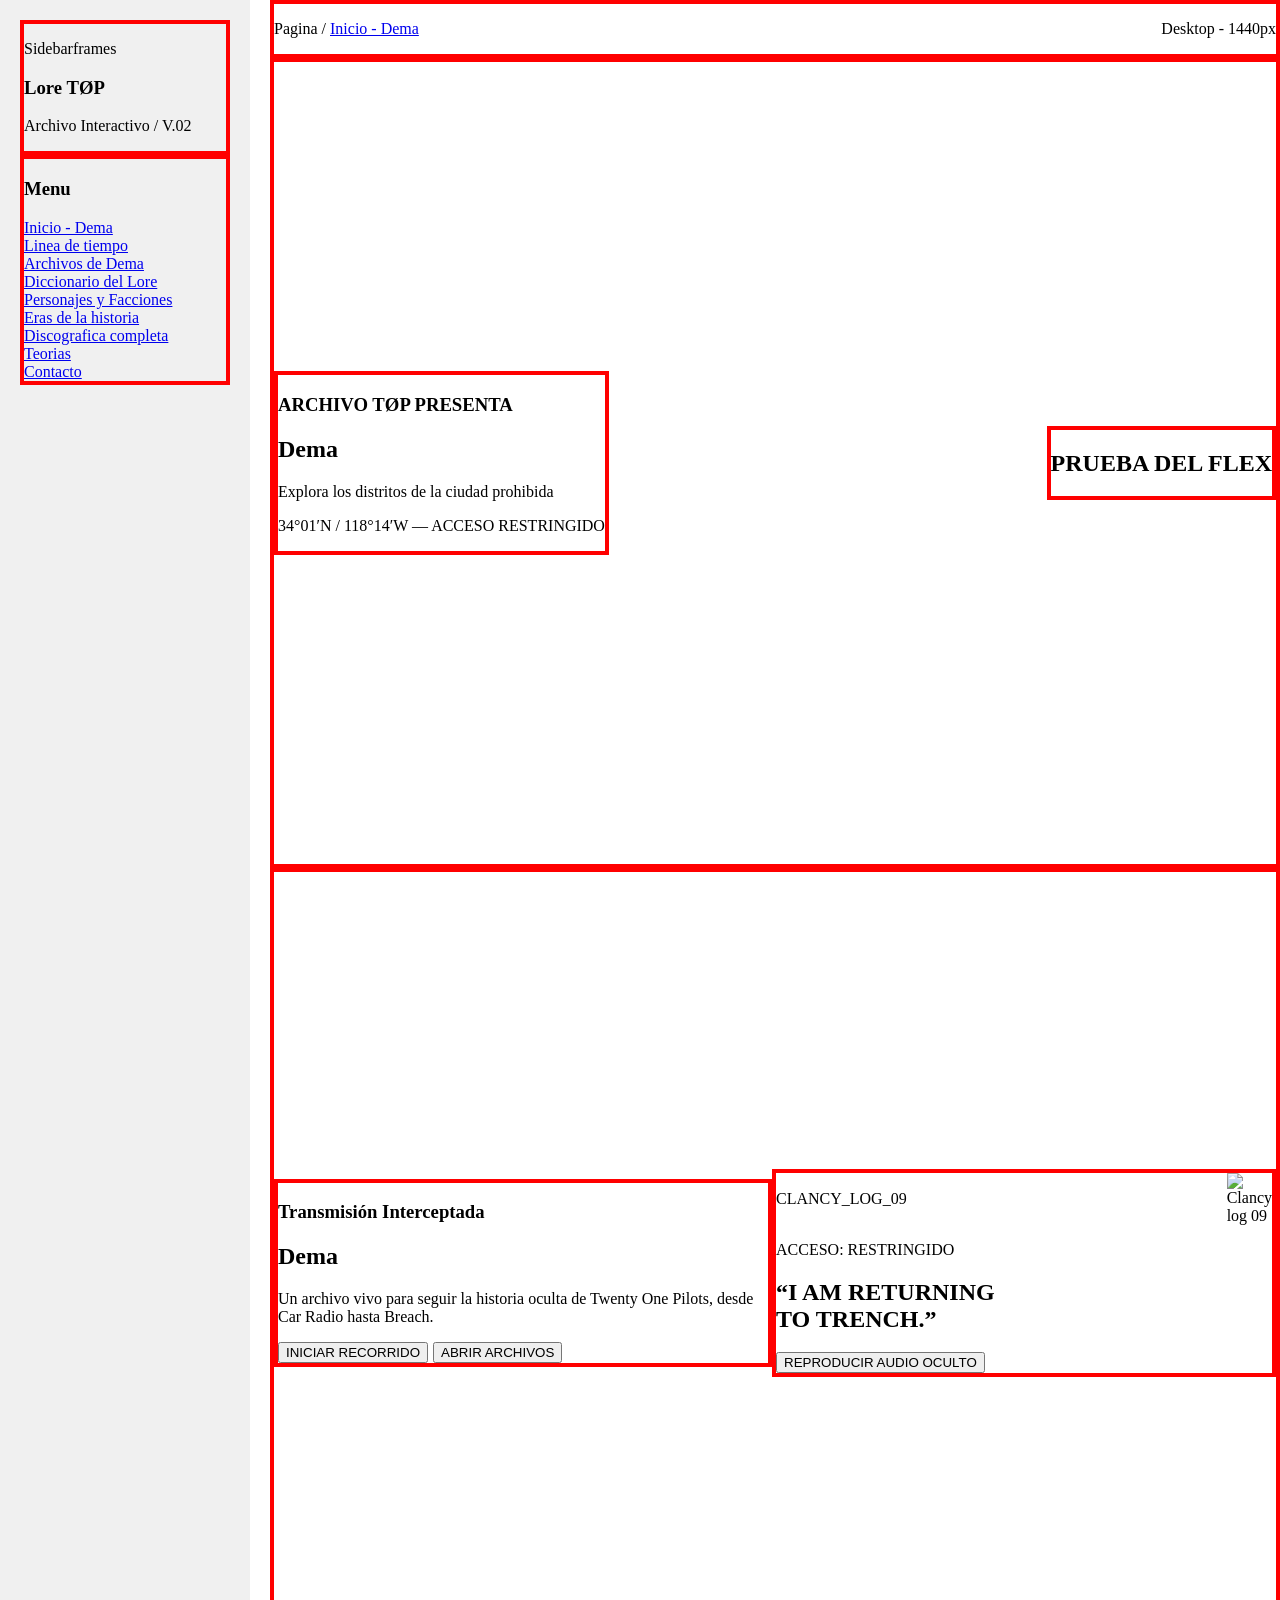
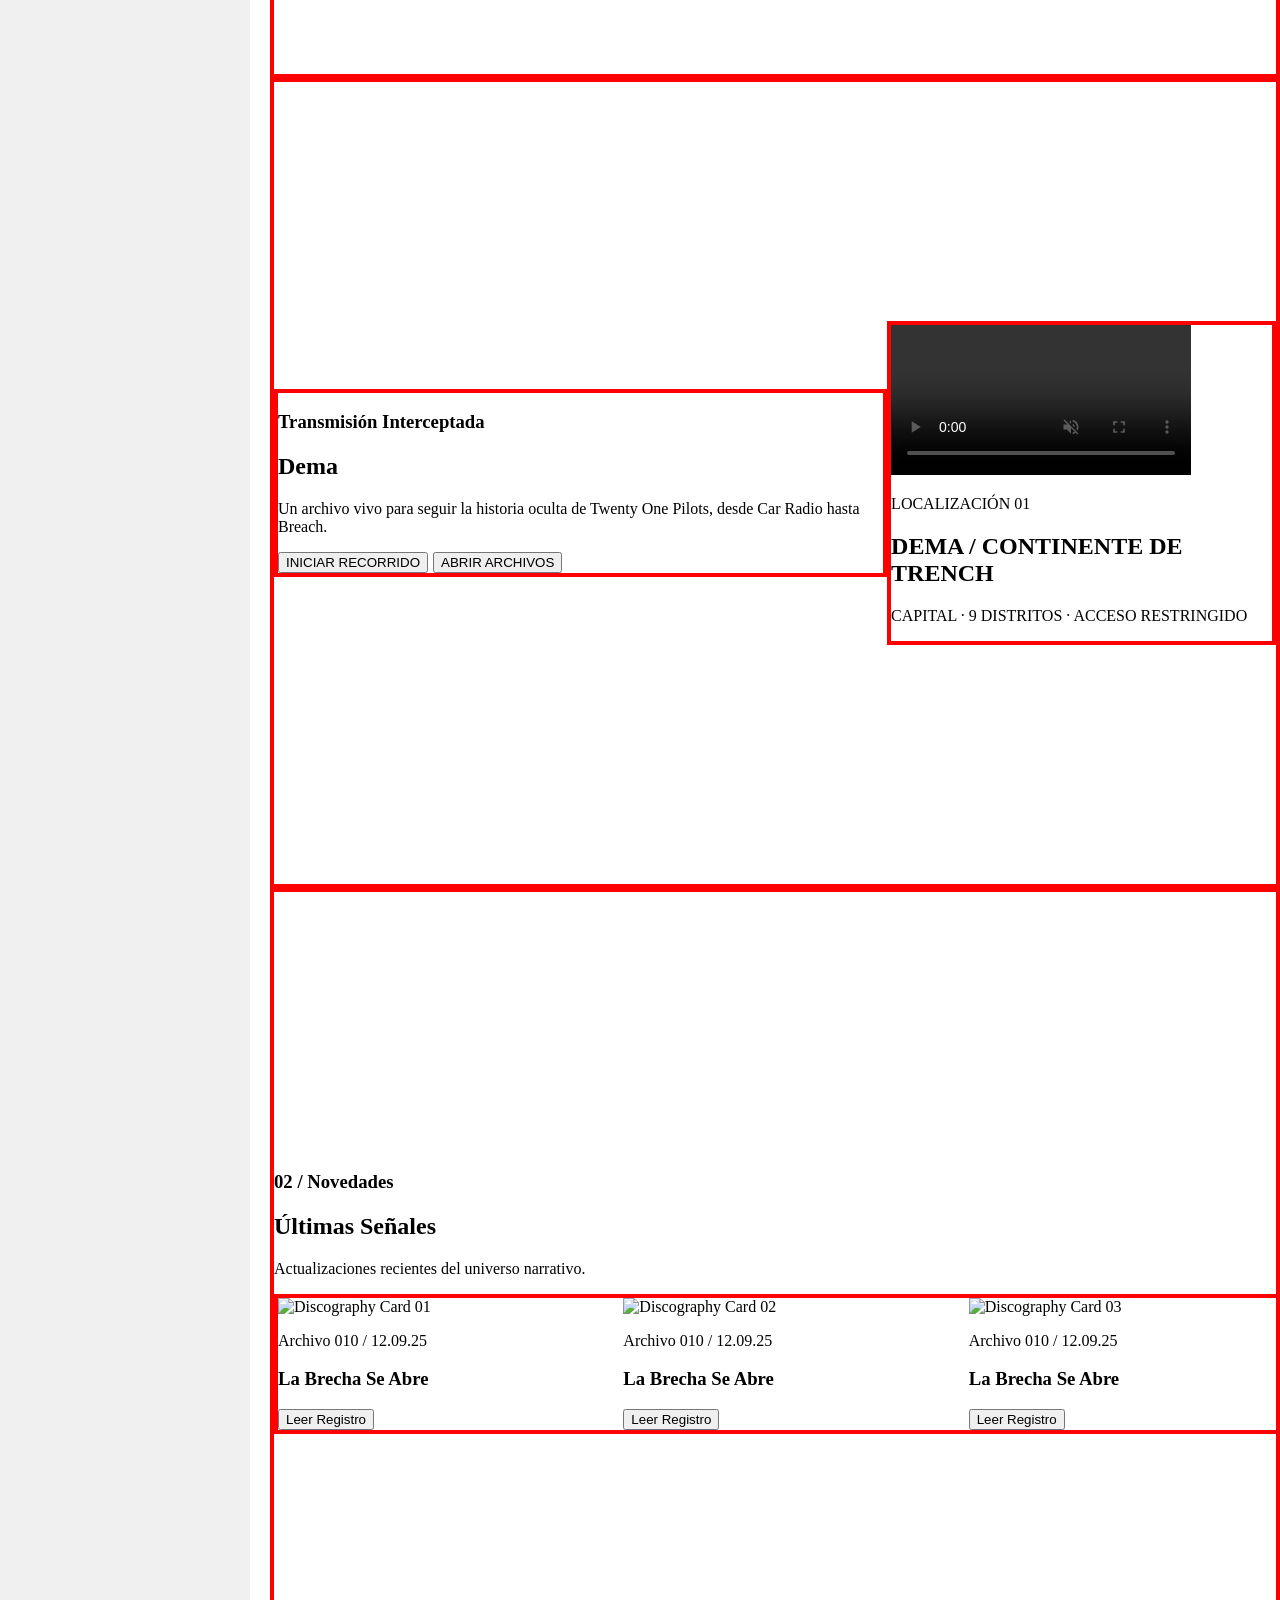
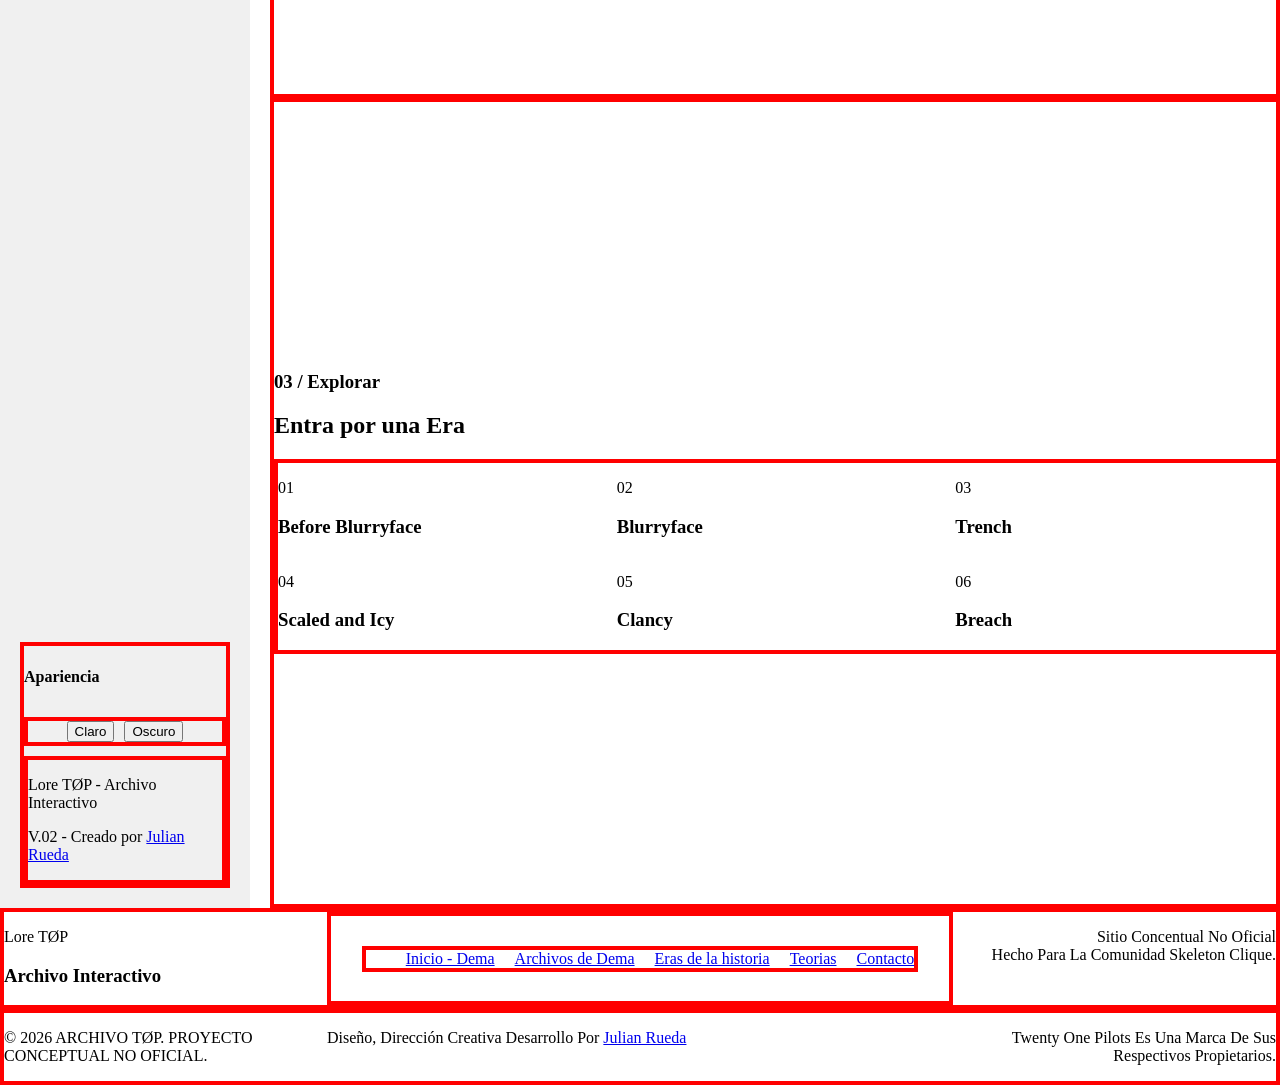
==== index.html @ 6f0a51bf "Lore TØP web: páginas, estilos, README con diagrama Mermaid y capturas de Figma" ====
<!DOCTYPE html>
<html lang="es">

<head>
    <meta charset="UTF-8" />
    <meta name="viewport" content="width=device-width, initial-scale=1.0" />
    <title>Lore TØP - HOME</title>
    <link rel="icon" type="image/x-icon" href="#" />
    <link rel="stylesheet" href="css/index.css" />
    <script src="js\index.js"></script>
</head>

<body>

    <div class="App">
        <aside class="Sidebar">
            <header class="Sidebar-header">
                <div class="Sidebar-primary">
                    <div class="Brand">
                        <p class="Brand-kicker">Sidebarframes</p>
                        <h3 class="Brand-name">Lore TØP</h3>
                        <p class="Brand-meta">Archivo Interactivo / V.02</p>
                    </div>
                    <nav class="Menu" aria-label="Navegacion principal">
                        <h3 class="Menu-title">Menu</h3>
                        <ul class="Menu-list">
                            <li class="Menu-item"><a href="#">Inicio - Dema</a></li>
                            <li class="Menu-item"><a href="#">Linea de tiempo</a></li>
                            <li class="Menu-item"><a href="#">Archivos de Dema</a></li>
                            <li class="Menu-item"><a href="#">Diccionario del Lore</a></li>
                            <li class="Menu-item"><a href="#">Personajes y Facciones</a></li>
                            <li class="Menu-item"><a href="#">Eras de la historia</a></li>
                            <li class="Menu-item"><a href="#">Discografica completa</a></li>
                            <li class="Menu-item"><a href="#">Teorias</a></li>
                            <li class="Menu-item"><a href="#">Contacto</a></li>
                        </ul>
                    </nav>
                </div>
                <div class="Sidebar-secondary">
                    <h4 class="Appearance-title">Apariencia</h4>
                    <div class="Appearance">

                        <button class="Appearance-button Appearance-button--light">Claro</button>
                        <button class="Appearance-button Appearance-button--dark">Oscuro</button>
                    </div>

                    <footer class="SidebarFooter">
                        <p class="SidebarFooter-text">Lore TØP - Archivo Interactivo</p>
                        <p class="SidebarFooter-text">V.02 - Creado por <a href="https://julirueda.com"
                                target="_blank">Julian Rueda</a></p>
                    </footer>
                </div>
            </header>
        </aside>

        <main class="Main">
            <div class="Main-toolbar">
                <div class="Breadcrumbs">
                    <p>Pagina / <a href="#" class="Breadcrumbs-link">Inicio - Dema</a></p>
                </div>
                <div class="DisplayInfo">
                    <p>Desktop - 1440px</p>
                </div>
            </div>

            <section class="Hero">
                <div class="Hero-welcome">
                    <h3 class="Hero-kicker">ARCHIVO TØP PRESENTA</h3>
                    <h1 class="Hero-title">Dema</h1>
                    <p class="Hero-description">Explora los distritos de la ciudad prohibida</p>
                    <p class="Hero-meta">34°01′N / 118°14′W — ACCESO RESTRINGIDO</p>
                </div>

                <div class="MapPreview">
                    <div class="MapPreview-map">
                        <!-- Aqui va un mapa interactivo de la ciudad de Dema. -->
                    </div>
                    <h2 class="MapPreview-title">PRUEBA DEL FLEX</h2>
                </div>
            </section>

            <section class="Archive">
                <div class="Archive-description">
                    <h3 class="Archive-kicker">Transmisión Interceptada</h3>
                    <h2 class="Archive-title">Dema</h2>
                    <p class="Archive-text">Un archivo vivo para seguir la historia oculta de Twenty One
                        Pilots, desde Car Radio hasta Breach.</p>
                    <div class="ButtonGroup">
                        <button class="Button Button--primary">INICIAR RECORRIDO</button>
                        <button class="Button Button--secondary">ABRIR ARCHIVOS</button>
                    </div>
                </div>

                <div class="Archive-player">
                    <article class="Player">
                        <header class="Player-header">
                            <p class="Player-log">CLANCY_LOG_09</p>
                            <img src="#" alt="Clancy log 09" class="Player-image">
                        </header>

                        <div class="Player-body">
                            <p class="Player-status">ACCESO: RESTRINGIDO</p>
                            <h2 class="Player-message">“I AM RETURNING <br>TO TRENCH.”</h2>
                            <button class="Player-button">REPRODUCIR AUDIO OCULTO</button>
                        </div>
                    </article>
                </div>
            </section>

            <section class="Context">
                <div class="Context-description">
                    <h3 class="Context-kicker">Transmisión Interceptada</h3>
                    <h2 class="Context-title">Dema</h2>
                    <p class="Context-text">Un archivo vivo para seguir la historia oculta de Twenty One
                        Pilots, desde Car Radio hasta Breach.</p>
                    <div class="ButtonGroup">
                        <button class="Button Button--primary">INICIAR RECORRIDO</button>
                        <button class="Button Button--secondary">ABRIR ARCHIVOS</button>
                    </div>
                </div>

                <div class="Context-location">
                    <article class="Location-description">
                        <video class="Location-video" loop controls muted autoplay lazy>
                            <source src="https://youtu.be/92XVwY54h5k?si=s4PcFjgbtSWYax2a" type="video/mp4">
                        </video>
                        <p class="Location-title">LOCALIZACIÓN 01</p>
                        <h2 class="Location-heading">DEMA / CONTINENTE DE TRENCH</h2>
                        <p class="Location-description">CAPITAL · 9 DISTRITOS · ACCESO RESTRINGIDO</p>
                    </article>
                </div>
            </section>

            <section class="Discography">
                <div class="Discography-description">
                    <h3 class="Discography-kicker">02 / Novedades</h3>
                    <h2 class="Discography-title">Últimas Señales</h2>
                    <p class="Discography-text">Actualizaciones recientes del universo narrativo.</p>
                    <div class="Discography-Cards">
                        <div class="Discography-Card">
                            <img src="#" alt="Discography Card 01" class="Discography-Card-image">
                            <p class="Discography-Card-subtitle">Archivo 010 / 12.09.25</p>
                            <h3 class="Discography-Card-title">La Brecha Se Abre</h3>
                            <button class="Discography-Card-button">Leer Registro</button>
                        </div>
                        <div class="Discography-Card">
                            <img src="#" alt="Discography Card 02" class="Discography-Card-image">
                            <p class="Discography-Card-subtitle">Archivo 010 / 12.09.25</p>
                            <h3 class="Discography-Card-title">La Brecha Se Abre</h3>
                            <button class="Discography-Card-button">Leer Registro</button>
                        </div>
                        <div class="Discography-Card">
                            <img src="#" alt="Discography Card 03" class="Discography-Card-image">
                            <p class="Discography-Card-subtitle">Archivo 010 / 12.09.25</p>
                            <h3 class="Discography-Card-title">La Brecha Se Abre</h3>
                            <button class="Discography-Card-button">Leer Registro</button>
                        </div>
                    </div>
                </div>
            </section>

            <section class="Eras">
                <div class="Eras-description">
                    <h3 class="Eras-kicker">03 / Explorar</h3>
                    <h2 class="Eras-title">Entra por una Era</h2>
                    <div class="Eras-Cards">
                        <div class="Eras-Card" href="#">
                            <p class="Discography-Card-subtitle">01</p>
                            <h3 class="Discography-Card-title">Before Blurryface</h3>
                        </div>
                        <div class="Eras-Card" href="#">
                            <p class="Discography-Card-subtitle">02</p>
                            <h3 class="Discography-Card-title">Blurryface</h3>
                        </div>
                        <div class="Eras-Card" href="#">
                            <p class="Discography-Card-subtitle">03</p>
                            <h3 class="Discography-Card-title">Trench</h3>
                        </div>
                        <div class="Eras-Card" href="#">
                            <p class="Discography-Card-subtitle">04</p>
                            <h3 class="Discography-Card-title">Scaled and Icy</h3>
                        </div>
                        <div class="Eras-Card" href="#">
                            <p class="Discography-Card-subtitle">05</p>
                            <h3 class="Discography-Card-title">Clancy</h3>
                        </div>
                        <div class="Eras-Card" href="#">
                            <p class="Discography-Card-subtitle">06</p>
                            <h3 class="Discography-Card-title">Breach</h3>
                        </div>
                    </div>
                </div>
            </section>
        </main>
    </div>
    <footer class="Footer">
        <div class="Footer-container">
            <div class="Footer-logo">
                <p class="Footer-kicker">Lore TØP</p>
                <h3 class="Footer-title">Archivo Interactivo</h3>
            </div>
            <div class="Footer-menu">
                <nav class="Footer-nav Align-center">
                    <ul class="Footer-list">
                        <li class="Footer-item"><a href="#">Inicio - Dema</a></li>
                        <li class="Footer-item"><a href="#">Archivos de Dema</a></li>
                        <li class="Footer-item"><a href="#">Eras de la historia</a></li>
                        <li class="Footer-item"><a href="#">Teorias</a></li>
                        <li class="Footer-item"><a href="#">Contacto</a></li>
                    </ul>
                </nav>
            </div>
            <div class="Footer-copyright">
                <p class="Footer-text Align-end">Sitio Concentual No Oficial<br>Hecho Para La Comunidad Skeleton Clique.
                </p>
            </div>
        </div>

        <div class="Footer-container">
            <div>
                <p class="Footer-text">© 2026 ARCHIVO TØP. PROYECTO CONCEPTUAL NO OFICIAL.</p>
            </div>
            <div>
                <p class="Footer-text Align-cente">Diseño, Dirección Creativa Desarrollo Por <a
                        href="https://julirueda.com" target="_blank">Julian Rueda</a></p>
            </div>
            <div>
                <p class="Footer-text Align-end">Twenty One Pilots Es Una Marca De Sus Respectivos Propietarios.</p>
            </div>
        </div>
    </footer>
</body>

</html>
---- css/index.css ----
*,
*::before,
*::after {
  box-sizing: border-box;
}

html,
body {
  margin: 0;
  padding: 0;
}


.App {
  display: grid;
  grid-template-columns: 250px 1fr;
  gap: 20px;
  min-height: 100vh;
}


.Sidebar {
  background-color: #f0f0f0;
  padding: 20px;
}

.Sidebar-header {
  display: flex;
  flex-direction: column;
  justify-content: space-between;
  min-height: 100%;
}

.Sidebar-primary {
  position: sticky;
  top: 0;
}

.Sidebar-secondary {
  display: flex;
  flex-direction: column;
  gap: 10px;
}


div.Brand {
  border: 0.25rem solid red;
}



nav.Menu {
  border: 0.25rem solid red;
}

.Sidebar-secondary {
  border: 0.25rem solid red;
}

.Menu-list {
  margin: 0;
  padding: 0;
  list-style: none;
}


.Appearance {
  display: flex;
  flex-direction: row;
  flex-wrap: nowrap;
  align-items: start;
  justify-content: center;
  gap: 10px;
  border: 0.25rem solid red;
}

.Appearance-button--light,
.Appearance-button--dark {
  min-width: 1rem;
}


.SidebarFooter {
  border: 0.25rem solid red;
}


.Main {
  min-width: 0;
}

.Main-toolbar {
  display: flex;
  justify-content: space-between;
  align-items: center;
  border: 0.25rem solid red;
}


.Breadcrumbs-link {
  text-decoration: underline;
}

.Hero {
  display: flex;
  justify-content: space-between;
  align-items: center;
  height: 90vh;
  border: 0.25rem solid red;
}

.Hero-welcome {
  border: 0.25rem solid red;
}


.MapPreview {
  border: 0.25rem solid red;
}


.Archive {
  display: flex;
  justify-content: space-between;
  align-items: center;
  height: 90vh;
  border: 0.25rem solid red;
}

.Archive-description {
  border: 0.25rem solid red;
}

.Archive-player {
  border: 0.25rem solid red;
}


.ButtonGroup {
  display: flex;
  justify-content: start;
  align-items: start;
  gap: 5px;
}

.Button--primary,
.Button--secondary {
  cursor: pointer;
}


.Player-header {
  display: flex;
  justify-content: space-between;
  align-items: center;
  gap: 20rem;
  width: 100%;
}

.Context {
  display: flex;
  justify-content: space-between;
  align-items: center;
  border: 0.25rem solid red;
  height: 90vh;
}

.Context-description,
.Context-location {
  border: 0.25rem solid red;
}

.Discography {
  display: grid;
  border: 0.25rem solid red;
  justify-content: space-between;
  align-items: center;
  height: 90vh;
}

.Discography-Cards {
  display: grid;
  grid-template-columns: repeat(3, 1fr);
  justify-content: space-between;
  align-items: center;
  min-width: 80vw;
  gap: 20px;
  margin: 0 auto;
  border: 0.25rem solid red;
}

.Eras {
  display: grid;
  border: 0.25rem solid red;
  justify-content: space-between;
  align-items: center;
  height: 90vh;
}

.Eras-Cards {
  display: grid;
  grid-template-columns: repeat(3, 1fr);
  grid-template-rows: 1fr 1fr;
  min-width: 80vw;
  align-content: center;
  border: 0.25rem solid red;
}

.Eras-card {
  display: flex;
  justify-content: center;
  align-items: center;
  border: 0.25rem solid red;
  padding: 5rem;
}

.Footer-container {
  display: grid;
  grid-template-columns: 1fr 2fr 1fr;
  gap: 10px;
  border: 0.25rem solid red;
}

.Footer-menu {
  border: 0.25rem solid red;
  display: flex;
  justify-content: center;
  align-items: center;
}

.Footer-list {
  display: flex;
  flex-direction: row;
  justify-content: center;
  align-items: center;
  gap: 20px;
  border: 0.25rem solid red;
}

li.Footer-item {
  list-style: none;
}

.Align-center {
  text-align: center;
  align-items: center;
}

.Align-end {

  text-align: end;
  align-content: center;
}
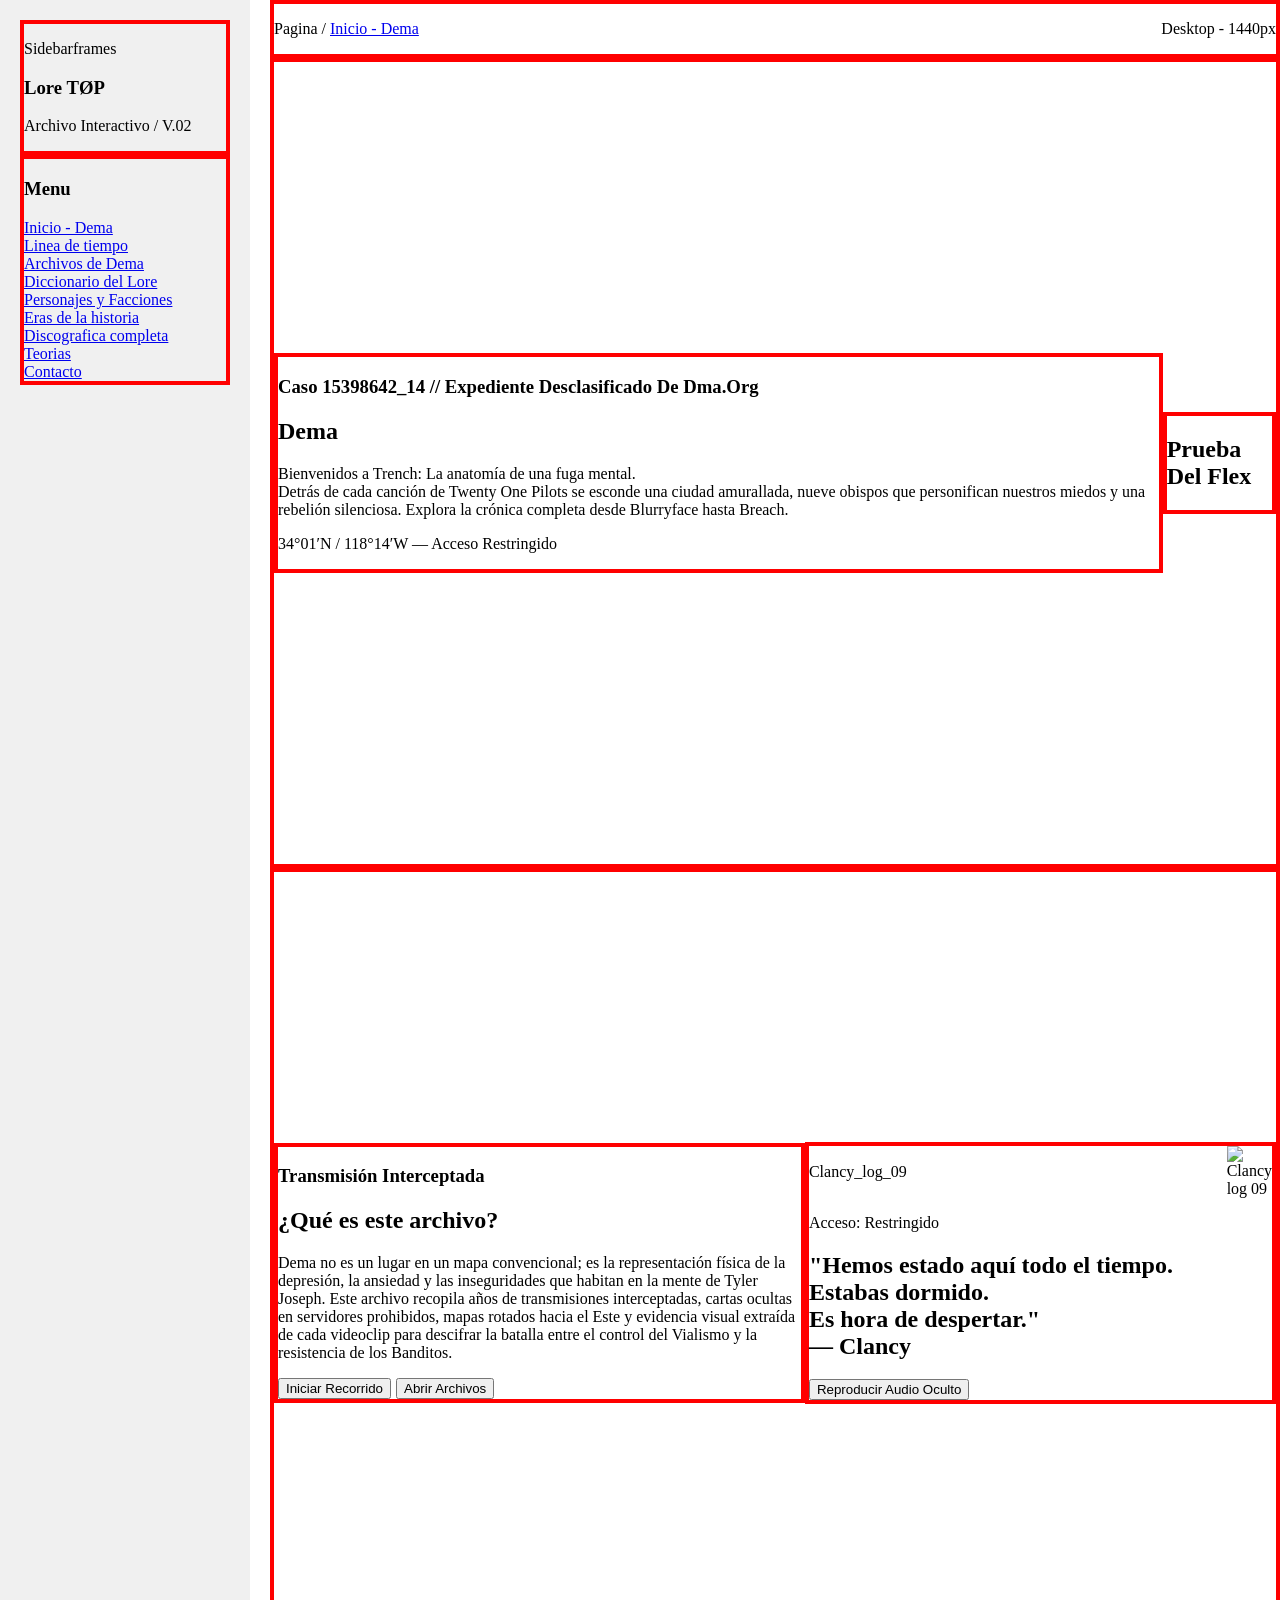
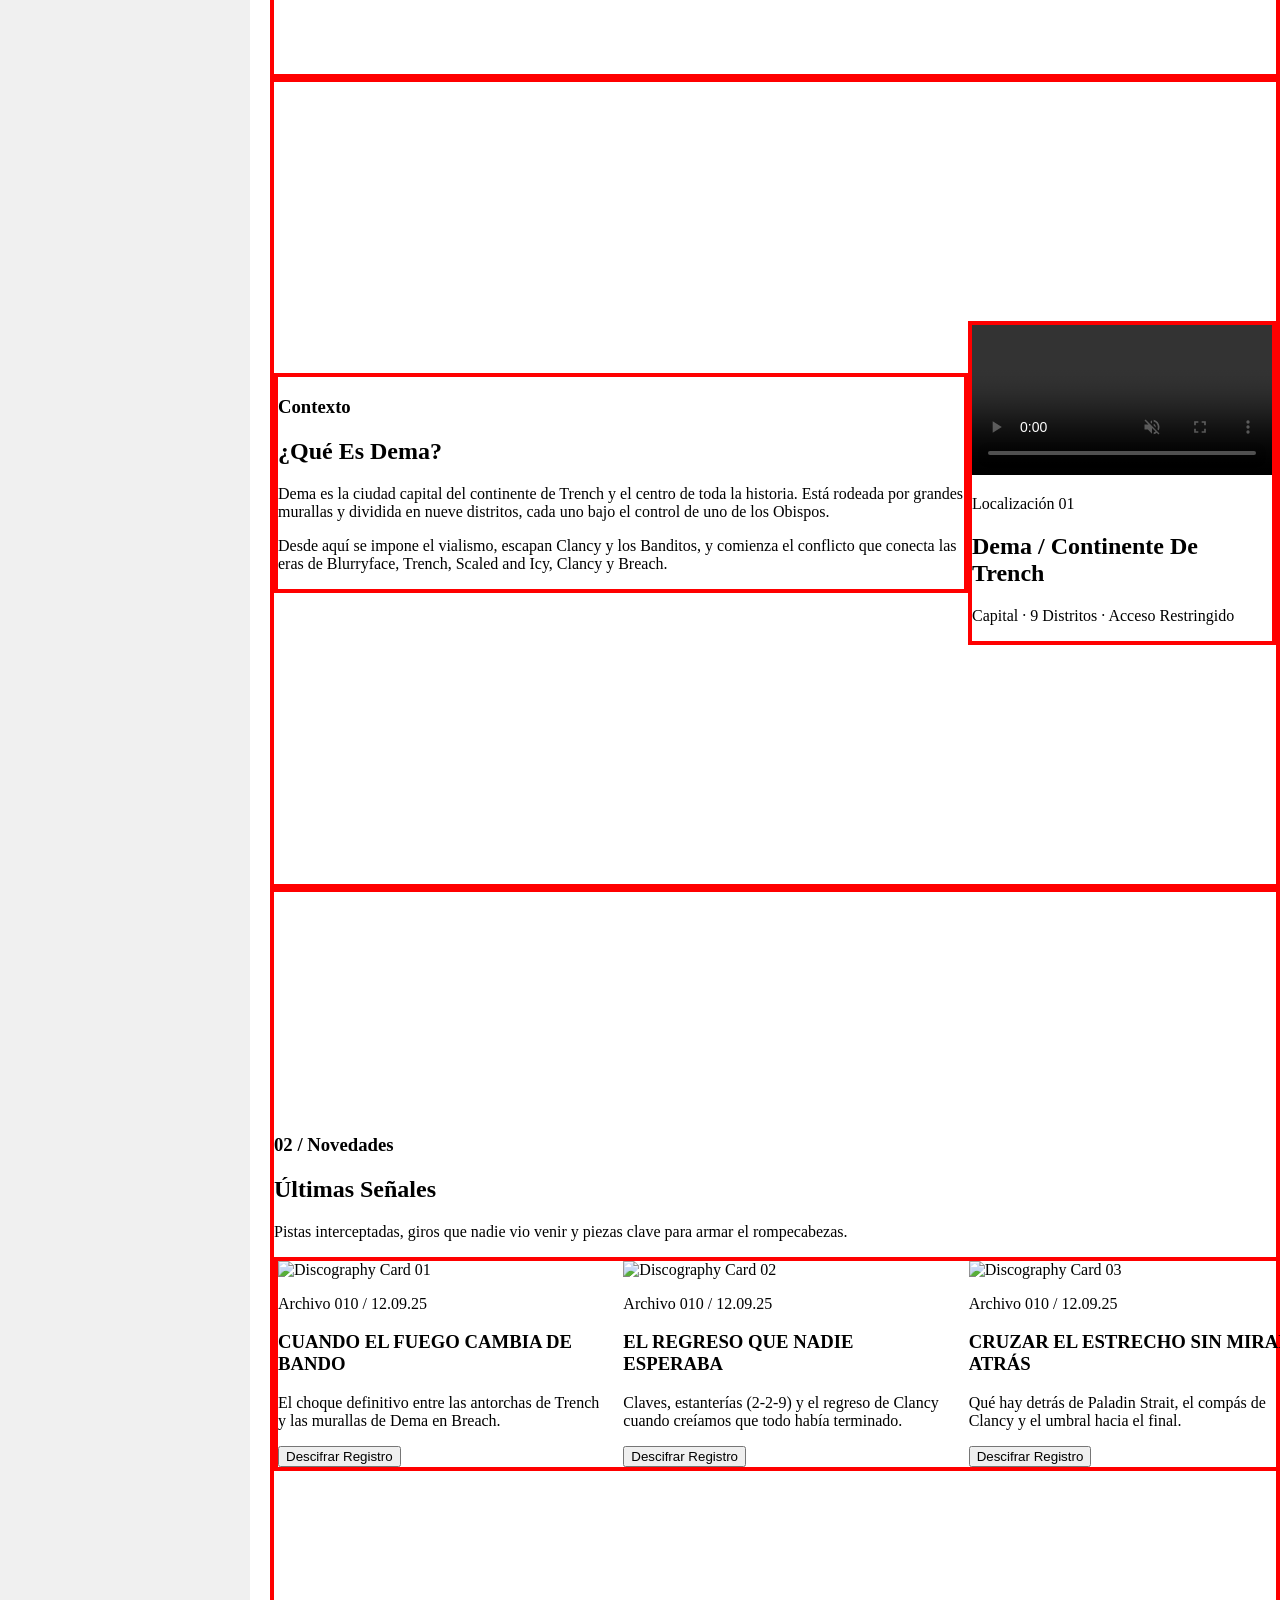
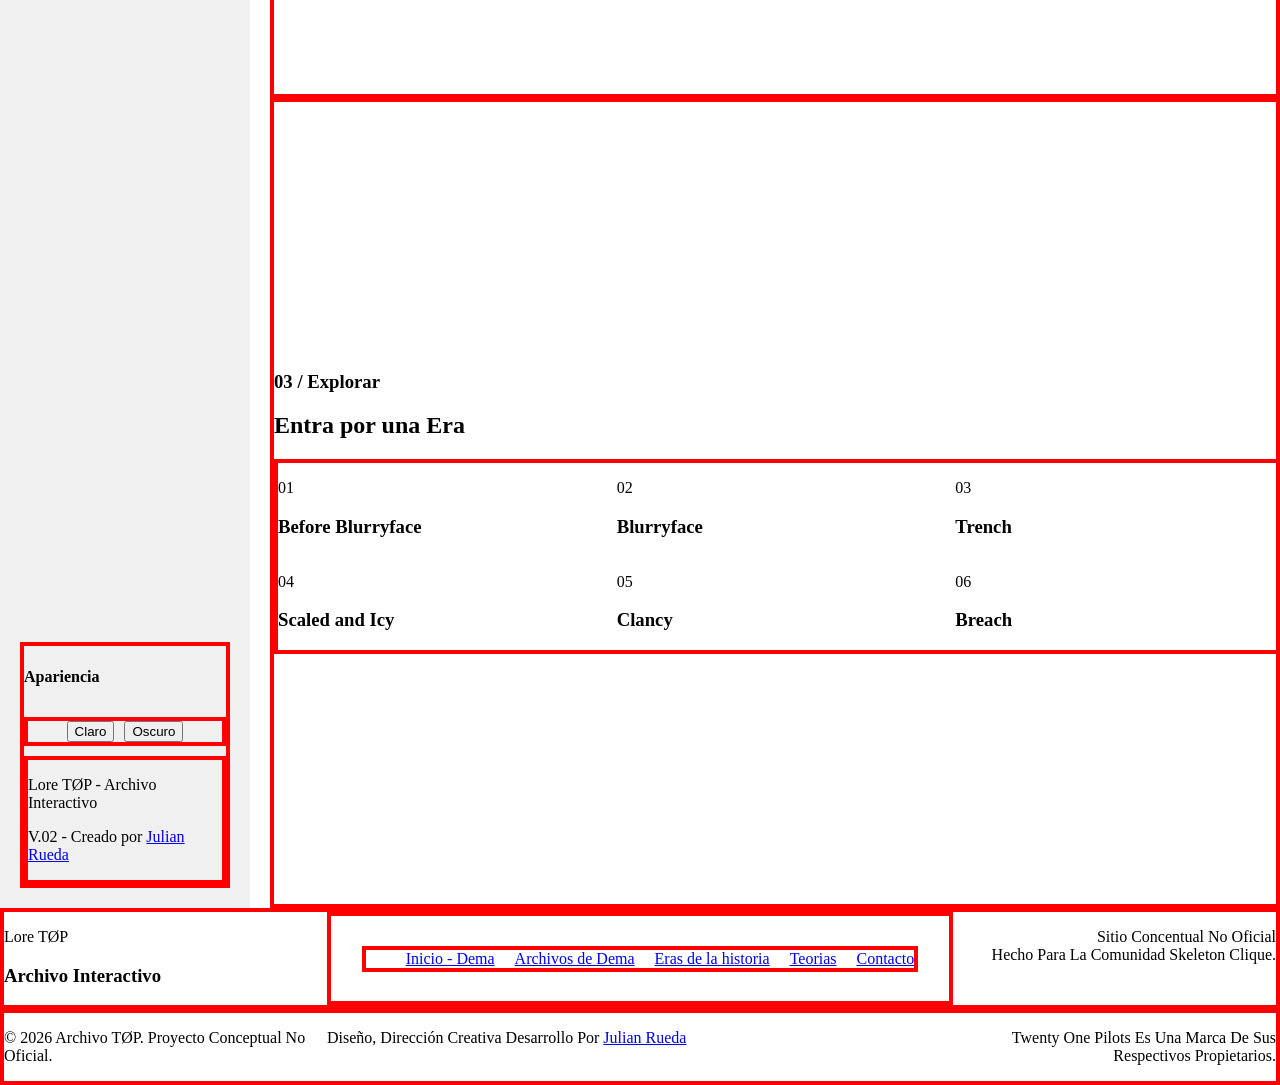
==== commit d3c23b1a: "Correccion de detalles menores y desarrollo pagina de timeline" ====
--- a/index.html
+++ b/index.html
@@ -4,7 +4,7 @@
 <head>
     <meta charset="UTF-8" />
     <meta name="viewport" content="width=device-width, initial-scale=1.0" />
-    <title>Lore TØP - HOME</title>
+    <title>Lore TØP - Home</title>
     <link rel="icon" type="image/x-icon" href="#" />
     <link rel="stylesheet" href="css/index.css" />
     <script src="js\index.js"></script>
@@ -65,43 +65,51 @@
 
             <section class="Hero">
                 <div class="Hero-welcome">
-                    <h3 class="Hero-kicker">ARCHIVO TØP PRESENTA</h3>
+                    <h3 class="Hero-kicker">Caso 15398642_14 // Expediente Desclasificado De Dma.Org</h3>
                     <h1 class="Hero-title">Dema</h1>
-                    <p class="Hero-description">Explora los distritos de la ciudad prohibida</p>
-                    <p class="Hero-meta">34°01′N / 118°14′W — ACCESO RESTRINGIDO</p>
+                    <p class="Hero-description">Bienvenidos a Trench: La anatomía de una fuga mental.<br>
+
+                        Detrás de cada canción de Twenty One Pilots se esconde una ciudad amurallada, nueve obispos que
+                        personifican nuestros miedos y una rebelión silenciosa. Explora la crónica completa desde
+                        Blurryface hasta Breach.</p>
+                    <p class="Hero-meta">34°01′N / 118°14′W — Acceso Restringido</p>
                 </div>
 
                 <div class="MapPreview">
                     <div class="MapPreview-map">
                         <!-- Aqui va un mapa interactivo de la ciudad de Dema. -->
                     </div>
-                    <h2 class="MapPreview-title">PRUEBA DEL FLEX</h2>
+                    <h2 class="MapPreview-title">Prueba Del Flex</h2>
                 </div>
             </section>
 
             <section class="Archive">
                 <div class="Archive-description">
                     <h3 class="Archive-kicker">Transmisión Interceptada</h3>
-                    <h2 class="Archive-title">Dema</h2>
-                    <p class="Archive-text">Un archivo vivo para seguir la historia oculta de Twenty One
-                        Pilots, desde Car Radio hasta Breach.</p>
+                    <h2 class="Archive-title">¿Qué es este archivo?</h2>
+                    <p class="Archive-text">Dema no es un lugar en un mapa convencional; es la representación física de
+                        la depresión, la ansiedad y las inseguridades que habitan en la mente de Tyler Joseph. Este
+                        archivo recopila años de transmisiones interceptadas, cartas ocultas en servidores prohibidos,
+                        mapas rotados hacia el Este y evidencia visual extraída de cada videoclip para descifrar la
+                        batalla entre el control del Vialismo y la resistencia de los Banditos.</p>
                     <div class="ButtonGroup">
-                        <button class="Button Button--primary">INICIAR RECORRIDO</button>
-                        <button class="Button Button--secondary">ABRIR ARCHIVOS</button>
+                        <button class="Button Button--primary">Iniciar Recorrido</button>
+                        <button class="Button Button--secondary">Abrir Archivos</button>
                     </div>
                 </div>
 
                 <div class="Archive-player">
                     <article class="Player">
                         <header class="Player-header">
-                            <p class="Player-log">CLANCY_LOG_09</p>
+                            <p class="Player-log">Clancy_log_09</p>
                             <img src="#" alt="Clancy log 09" class="Player-image">
                         </header>
 
                         <div class="Player-body">
-                            <p class="Player-status">ACCESO: RESTRINGIDO</p>
-                            <h2 class="Player-message">“I AM RETURNING <br>TO TRENCH.”</h2>
-                            <button class="Player-button">REPRODUCIR AUDIO OCULTO</button>
+                            <p class="Player-status">Acceso: Restringido</p>
+                            <h2 class="Player-message">"Hemos estado aquí todo el tiempo.<br> Estabas dormido.<br> Es
+                                hora de despertar."<br> — Clancy</h2>
+                            <button class="Player-button">Reproducir Audio Oculto</button>
                         </div>
                     </article>
                 </div>
@@ -109,14 +117,13 @@
 
             <section class="Context">
                 <div class="Context-description">
-                    <h3 class="Context-kicker">Transmisión Interceptada</h3>
-                    <h2 class="Context-title">Dema</h2>
-                    <p class="Context-text">Un archivo vivo para seguir la historia oculta de Twenty One
-                        Pilots, desde Car Radio hasta Breach.</p>
-                    <div class="ButtonGroup">
-                        <button class="Button Button--primary">INICIAR RECORRIDO</button>
-                        <button class="Button Button--secondary">ABRIR ARCHIVOS</button>
-                    </div>
+                    <h3 class="Context-kicker">Contexto</h3>
+                    <h2 class="Context-title">¿Qué Es Dema?</h2>
+                    <p class="Context-text">Dema es la ciudad capital del continente de Trench y el centro de toda la
+                        historia. Está rodeada por grandes murallas y dividida en nueve distritos, cada uno bajo el
+                        control de uno de los Obispos.</p>
+                    <p class="Context-text">Desde aquí se impone el vialismo, escapan Clancy y los Banditos, y comienza
+                        el conflicto que conecta las eras de Blurryface, Trench, Scaled and Icy, Clancy y Breach.</p>
                 </div>
 
                 <div class="Context-location">
@@ -124,9 +131,9 @@
                         <video class="Location-video" loop controls muted autoplay lazy>
                             <source src="https://youtu.be/92XVwY54h5k?si=s4PcFjgbtSWYax2a" type="video/mp4">
                         </video>
-                        <p class="Location-title">LOCALIZACIÓN 01</p>
-                        <h2 class="Location-heading">DEMA / CONTINENTE DE TRENCH</h2>
-                        <p class="Location-description">CAPITAL · 9 DISTRITOS · ACCESO RESTRINGIDO</p>
+                        <p class="Location-title">Localización 01</p>
+                        <h2 class="Location-heading">Dema / Continente De Trench</h2>
+                        <p class="Location-description">Capital · 9 Distritos · Acceso Restringido</p>
                     </article>
                 </div>
             </section>
@@ -135,25 +142,28 @@
                 <div class="Discography-description">
                     <h3 class="Discography-kicker">02 / Novedades</h3>
                     <h2 class="Discography-title">Últimas Señales</h2>
-                    <p class="Discography-text">Actualizaciones recientes del universo narrativo.</p>
+                    <p class="Discography-text">Pistas interceptadas, giros que nadie vio venir y piezas clave para armar el rompecabezas.</p>
                     <div class="Discography-Cards">
                         <div class="Discography-Card">
                             <img src="#" alt="Discography Card 01" class="Discography-Card-image">
                             <p class="Discography-Card-subtitle">Archivo 010 / 12.09.25</p>
-                            <h3 class="Discography-Card-title">La Brecha Se Abre</h3>
-                            <button class="Discography-Card-button">Leer Registro</button>
+                            <h3 class="Discography-Card-title">CUANDO EL FUEGO CAMBIA DE BANDO</h3>
+                            <p class="Discography-Card-parragraph">El choque definitivo entre las antorchas de Trench y las murallas de Dema en Breach.</p>
+                            <button class="Discography-Card-button">Descifrar Registro</button>
                         </div>
                         <div class="Discography-Card">
                             <img src="#" alt="Discography Card 02" class="Discography-Card-image">
                             <p class="Discography-Card-subtitle">Archivo 010 / 12.09.25</p>
-                            <h3 class="Discography-Card-title">La Brecha Se Abre</h3>
-                            <button class="Discography-Card-button">Leer Registro</button>
+                            <h3 class="Discography-Card-title">EL REGRESO QUE NADIE ESPERABA</h3>
+                            <p class="Discography-Card-parragraph">Claves, estanterías (2-2-9) y el regreso de Clancy cuando creíamos que todo había terminado.</p>
+                            <button class="Discography-Card-button">Descifrar Registro</button>
                         </div>
                         <div class="Discography-Card">
                             <img src="#" alt="Discography Card 03" class="Discography-Card-image">
                             <p class="Discography-Card-subtitle">Archivo 010 / 12.09.25</p>
-                            <h3 class="Discography-Card-title">La Brecha Se Abre</h3>
-                            <button class="Discography-Card-button">Leer Registro</button>
+                            <h3 class="Discography-Card-title">CRUZAR EL ESTRECHO SIN MIRAR ATRÁS</h3>
+                            <p class="Discography-Card-parragraph">Qué hay detrás de Paladin Strait, el compás de Clancy y el umbral hacia el final.</p>
+                            <button class="Discography-Card-button">Descifrar Registro</button>
                         </div>
                     </div>
                 </div>
@@ -218,7 +228,7 @@
 
         <div class="Footer-container">
             <div>
-                <p class="Footer-text">© 2026 ARCHIVO TØP. PROYECTO CONCEPTUAL NO OFICIAL.</p>
+                <p class="Footer-text">© 2026 Archivo TØP. Proyecto Conceptual No Oficial.</p>
             </div>
             <div>
                 <p class="Footer-text Align-cente">Diseño, Dirección Creativa Desarrollo Por <a
